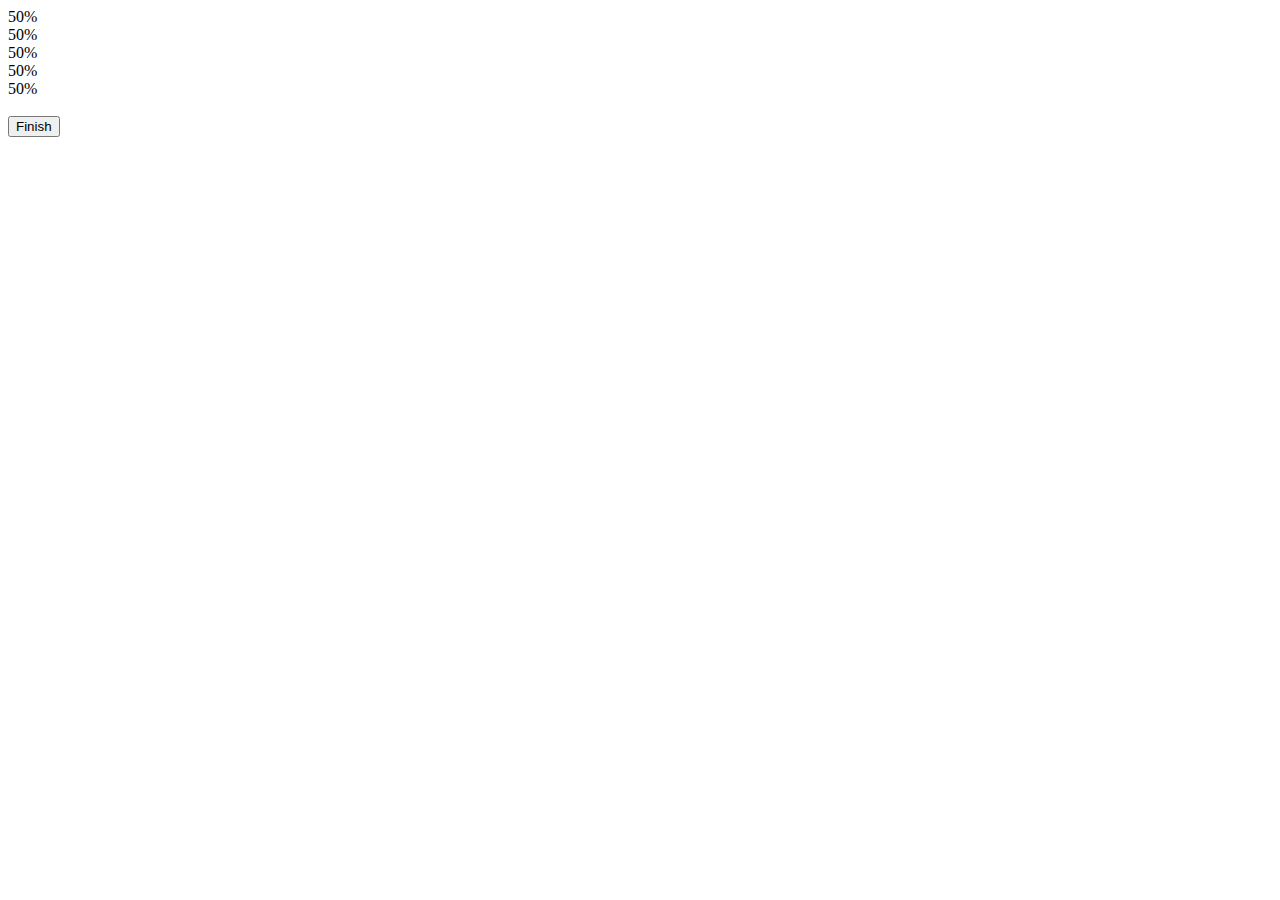
==== index.html @ d21a67f0 "created index" ====
<!DOCTYPE html>
<html>

<head>
    <title>Multi-coloured Progress Bars</title>
    <link rel="stylesheet" href="progress-bar.css">
</head>

<body>
    <div class="progress-bar">
        <div class="myBar" id="green">50%</div>
    </div>

    <div class="progress-bar">
        <div class="myBar" id="red">50%</div>
    </div>

    <div class="progress-bar">
        <div class="myBar" id="white">50%</div>
    </div>

    <div class="progress-bar">
        <div class="myBar" id="blue">50%</div>
    </div>

    <div class="progress-bar">
        <div class="myBar" id="yellow">50%</div>
    </div>
    <br />
    <button onclick="move()" class="button-18">Finish</button>
    <script src="progress-bar.js"></script>
</body>

</html>
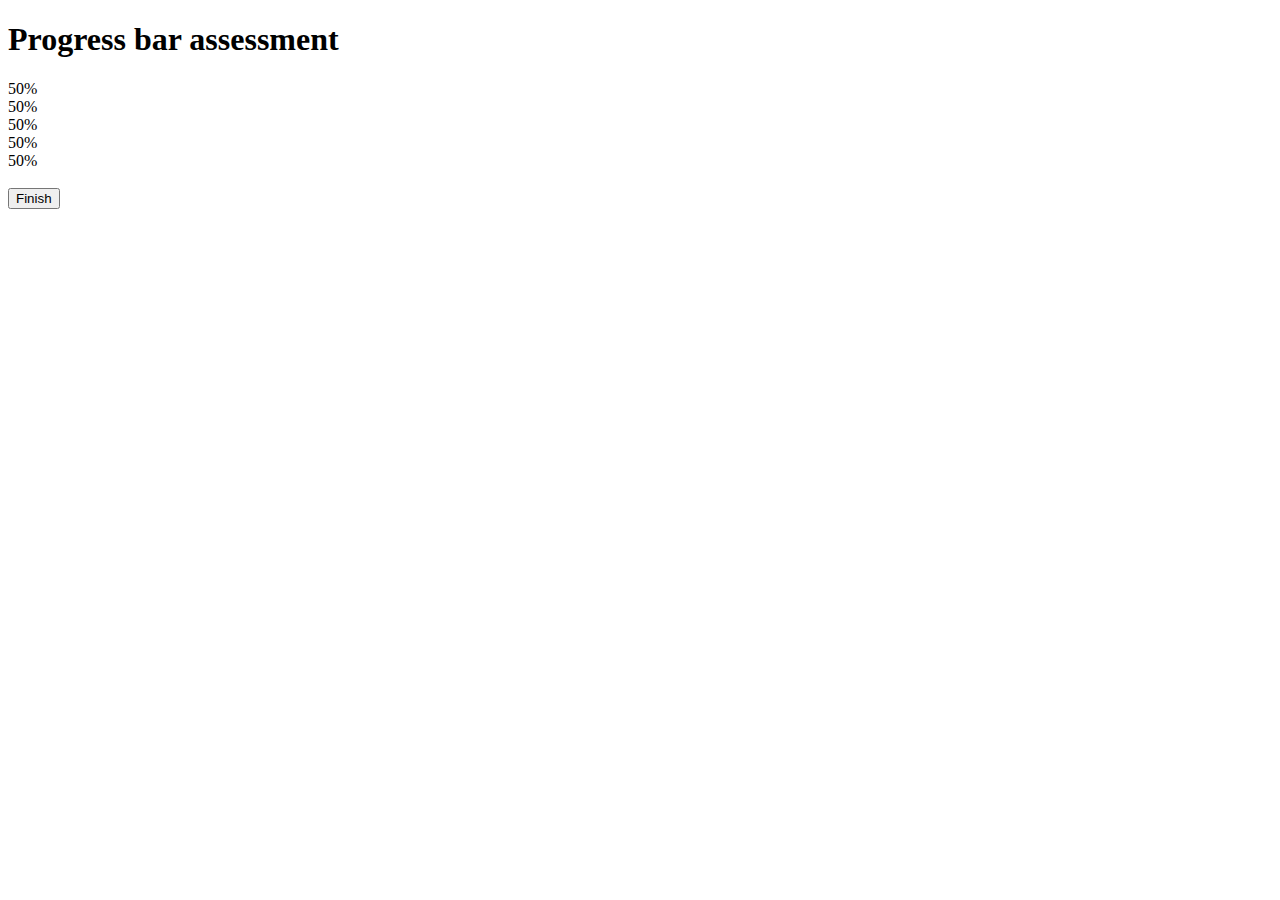
==== commit 94a98374: "renamed index file" ====
--- a/index.html
+++ b/index.html
@@ -7,6 +7,8 @@
 </head>
 
 <body>
+    <h1> Progress bar assessment</h1>
+
     <div class="progress-bar">
         <div class="myBar" id="green">50%</div>
     </div>
